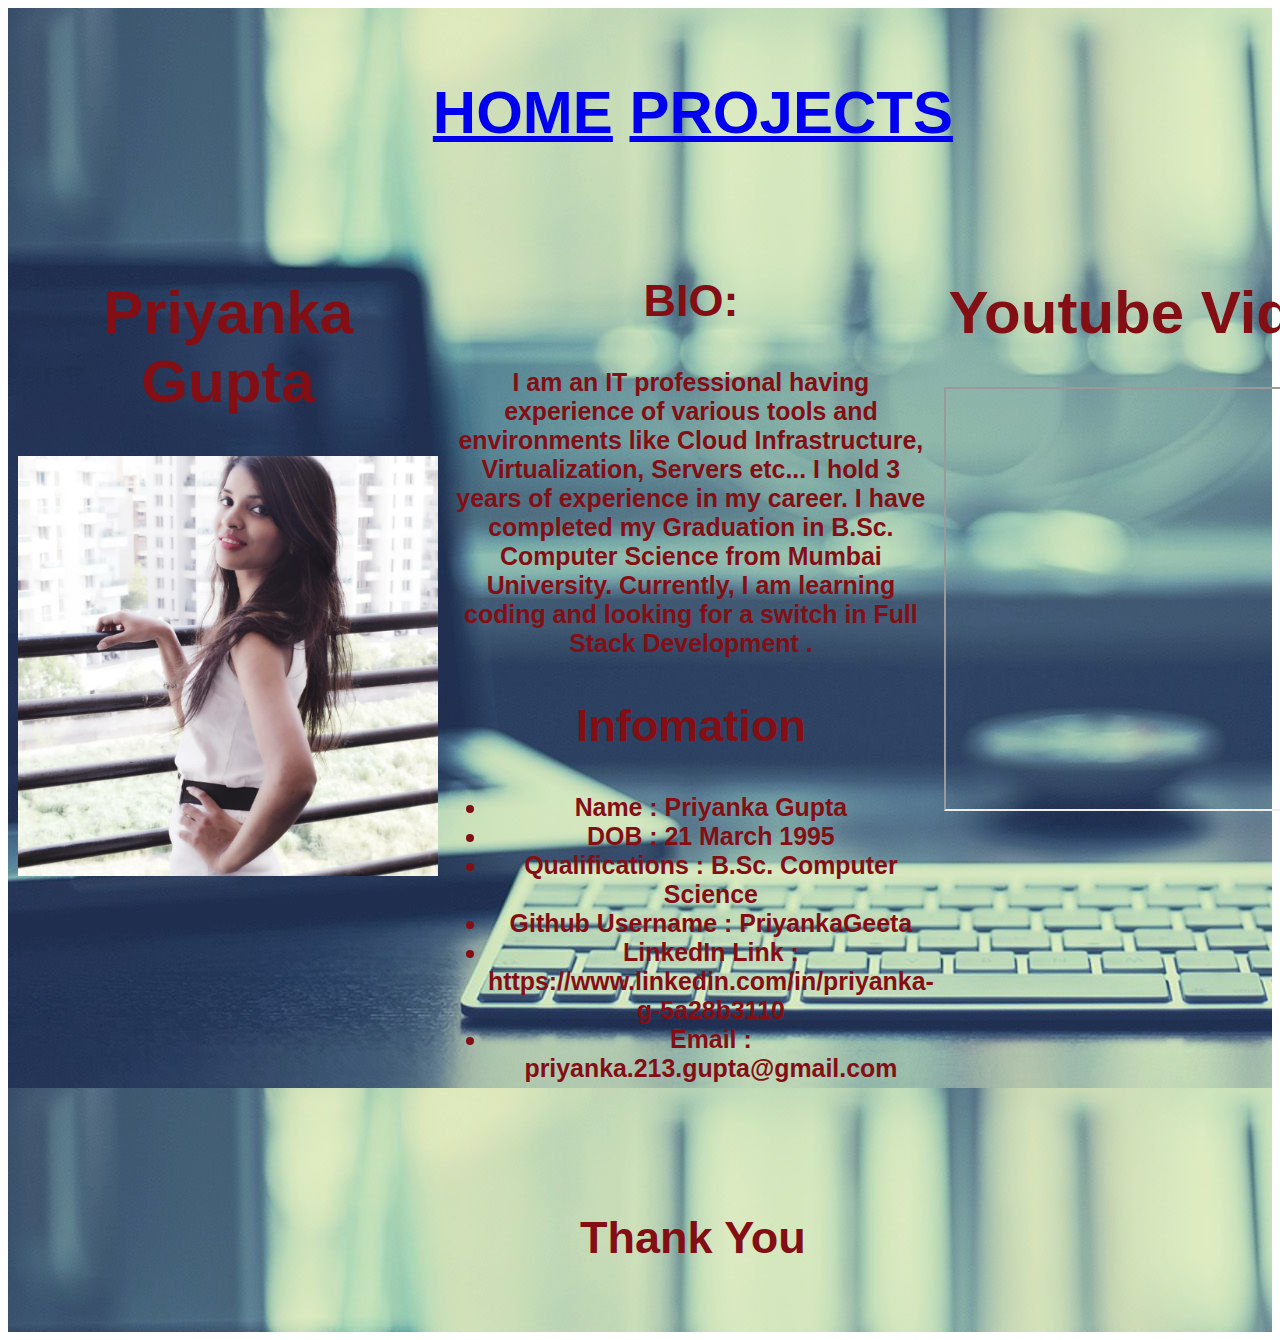
==== index.html @ efcbcddc "Update index.html" ====
<!DOCTYPE html>
<html>
<head>
    <link href="https://cdn.jsdelivr.net/npm/bootstrap@5.0.2/dist/css/bootstrap.min.css" rel="stylesheet" integrity="sha384-EVSTQN3/azprG1Anm3QDgpJLIm9Nao0Yz1ztcQTwFspd3yD65VohhpuuCOmLASjC" crossorigin="anonymous">
  
<link rel="stylesheet" href="./Style.css">

</head>
<body>


<div class="grid-container">
  <div class="item1"><h1><b><nav class="nav nav-pills">
    <a class="nav-link active" aria-current="page" href="./index.html">HOME</a>
    <a class="nav-link" href="./Boot.html">PROJECTS</a></nav></b></h1></div>
  <div class="item2"><h1>Priyanka Gupta</h1>
    <img src= "Priyanka.jpg" style="width: 420px; height: 420px;"/>
    
    

  </div>
  <div class="item3"><p><h2><b>BIO:</b></h2></p> 

    <p><h5>I am an IT professional having experience of various tools and environments like Cloud Infrastructure, Virtualization, Servers etc... 
      I hold 3 years of experience in my career.
      I have completed my Graduation in B.Sc. Computer Science from Mumbai University. 
    Currently, I am learning coding and looking for a switch in Full Stack Development .</h5></p>
    
    <h2> Infomation</h2>
    
   <h5> <ul>
      <li>Name : Priyanka Gupta</li>
      <li>DOB : 21 March 1995</li>
      <li>Qualifications : B.Sc. Computer Science</li>
      <li>Github Username : PriyankaGeeta</li>
      <li>LinkedIn Link : https://www.linkedin.com/in/priyanka-g-5a28b3110</li>
      <li>Email : priyanka.213.gupta@gmail.com</li>
    </ul> </h5> </div>  
  <div class="item4"><h1>Youtube Video</h1><iframe width="420" height="420" src="https://youtube.com/embed/s6YCnUY7k2Y">
  </iframe>
  </div>
  <div class="item5"><h2><b>Thank You</b></h2></div>
</div>

</body>
</html>
---- Style.css ----
.item1 { grid-area: header; }
.item2 { grid-area: photo; }
.item3 { grid-area: main; }
.item4 { grid-area: yes; }
.item5 { grid-area: footer; }

.grid-container {
  display: grid;
  grid-template-areas:
    'header header header header header header'
    'photo main main main yes yes'
    'footer footer footer footer footer footer';
  grid-gap: 10px;
  background-image: url("Background.jpg");
 
  padding: 10px;
}


.grid-container > div {
  
  text-align: center;
  padding: 20px 0;
  font-size: 30px;
  font-family: sans-serif;
  color: rgb(131, 14, 20);
  
}
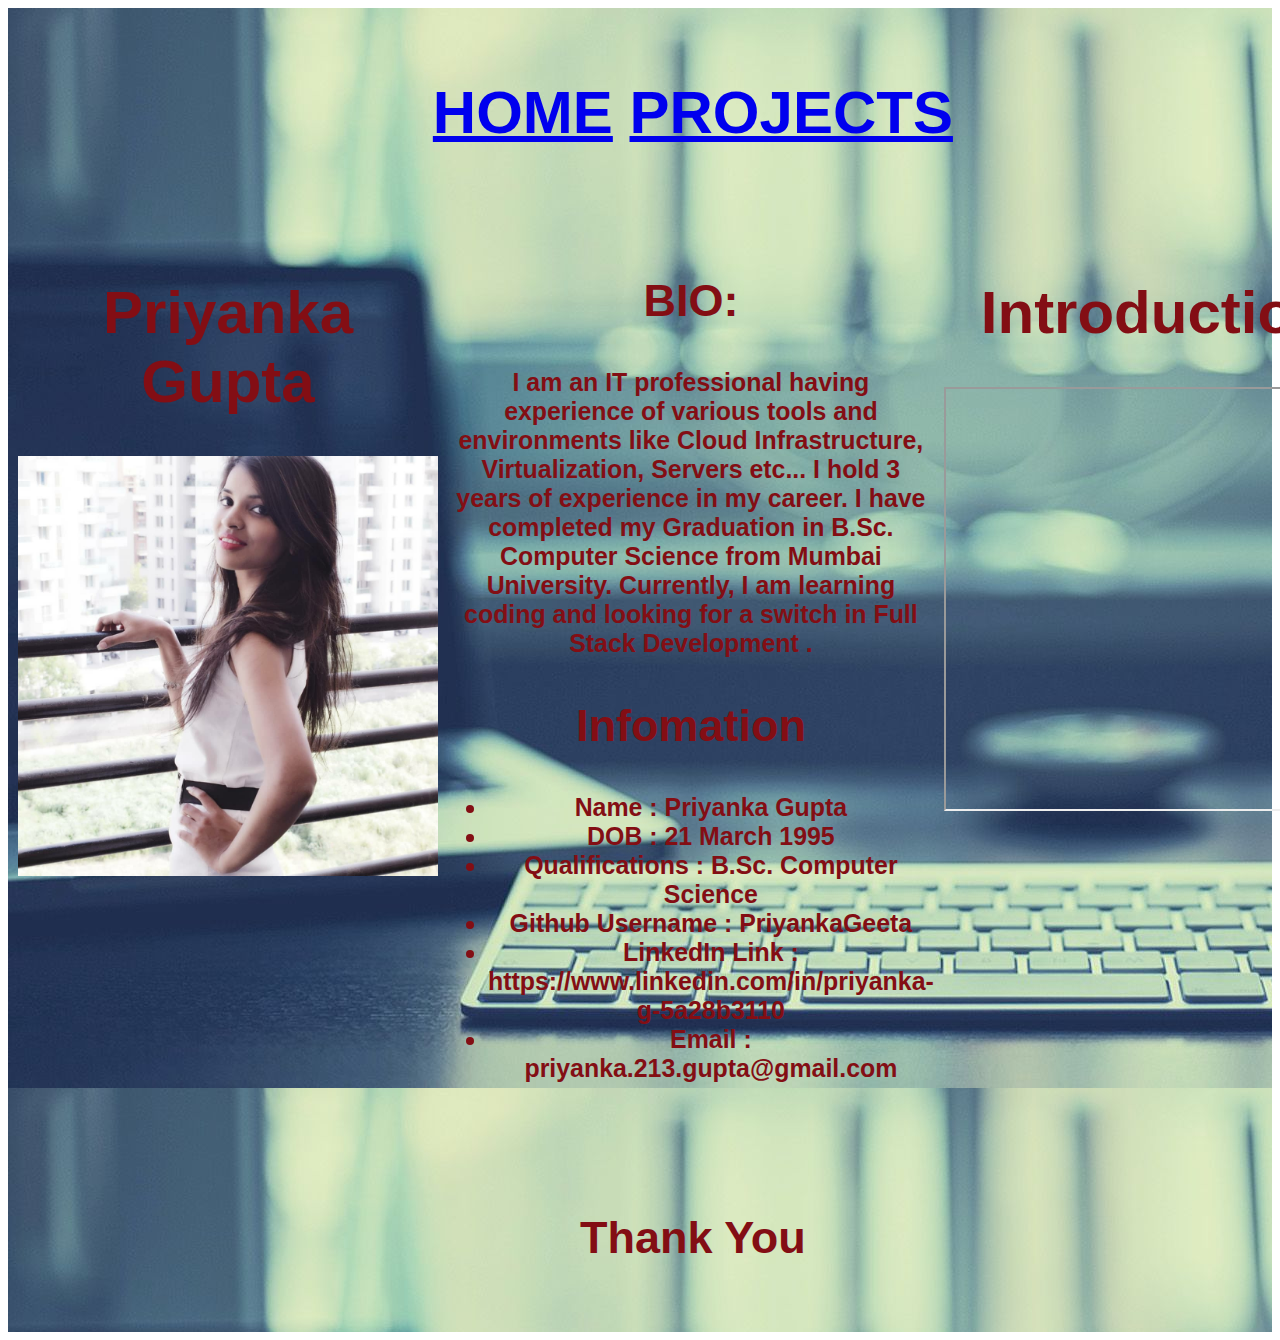
==== commit 0a088497: "Update index.html" ====
--- a/index.html
+++ b/index.html
@@ -36,7 +36,7 @@
       <li>LinkedIn Link : https://www.linkedin.com/in/priyanka-g-5a28b3110</li>
       <li>Email : priyanka.213.gupta@gmail.com</li>
     </ul> </h5> </div>  
-  <div class="item4"><h1>Youtube Video</h1><iframe width="420" height="420" src="https://youtube.com/embed/s6YCnUY7k2Y">
+  <div class="item4"><h1>Introduction</h1><iframe width="420" height="420" src="https://www.youtube.com/embed/yirNH3JopHw">
   </iframe>
   </div>
   <div class="item5"><h2><b>Thank You</b></h2></div>
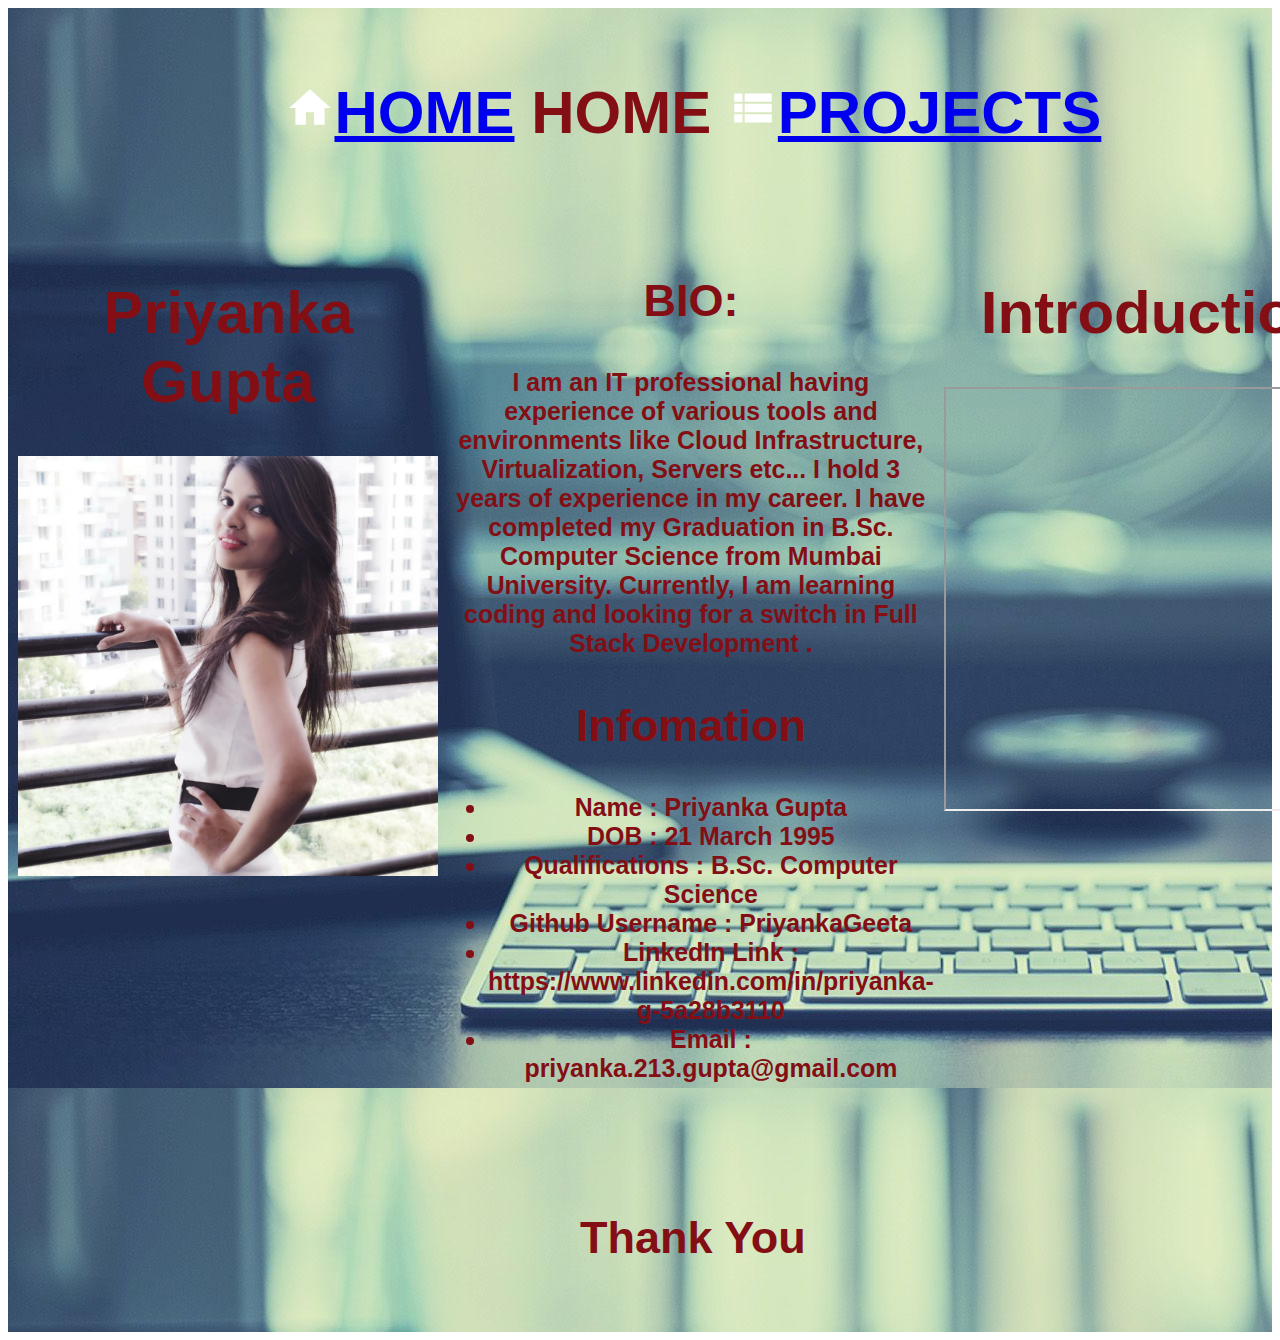
==== commit ea6d396c: "Update index.html" ====
--- a/index.html
+++ b/index.html
@@ -11,8 +11,9 @@
 
 <div class="grid-container">
   <div class="item1"><h1><b><nav class="nav nav-pills">
-    <a class="nav-link active" aria-current="page" href="./index.html">HOME</a>
-    <a class="nav-link" href="./Boot.html">PROJECTS</a></nav></b></h1></div>
+    <a class="nav-link active" aria-current="page" href="./index.html"><svg xmlns="http://www.w3.org/2000/svg" height="50px" viewBox="0 0 24 24" width="50px" fill="#FFFFFF"><path d="M0 0h24v24H0z" fill="none"/><path d="M10 20v-6h4v6h5v-8h3L12 3 2 12h3v8z"/></svg>HOME</a>
+HOME</a>
+    <a class="nav-link" href="./Boot.html"><svg xmlns="http://www.w3.org/2000/svg" enable-background="new 0 0 24 24" height="50px" viewBox="0 0 24 24" width="50px" fill="#FFFFFF"><rect fill="none" height="24" width="24"/><path d="M3,14h4v-4H3V14z M3,19h4v-4H3V19z M3,9h4V5H3V9z M8,14h13v-4H8V14z M8,19h13v-4H8V19z M8,5v4h13V5H8z"/></svg>PROJECTS</a></nav></b></h1></div>
   <div class="item2"><h1>Priyanka Gupta</h1>
     <img src= "Priyanka.jpg" style="width: 420px; height: 420px;"/>
     
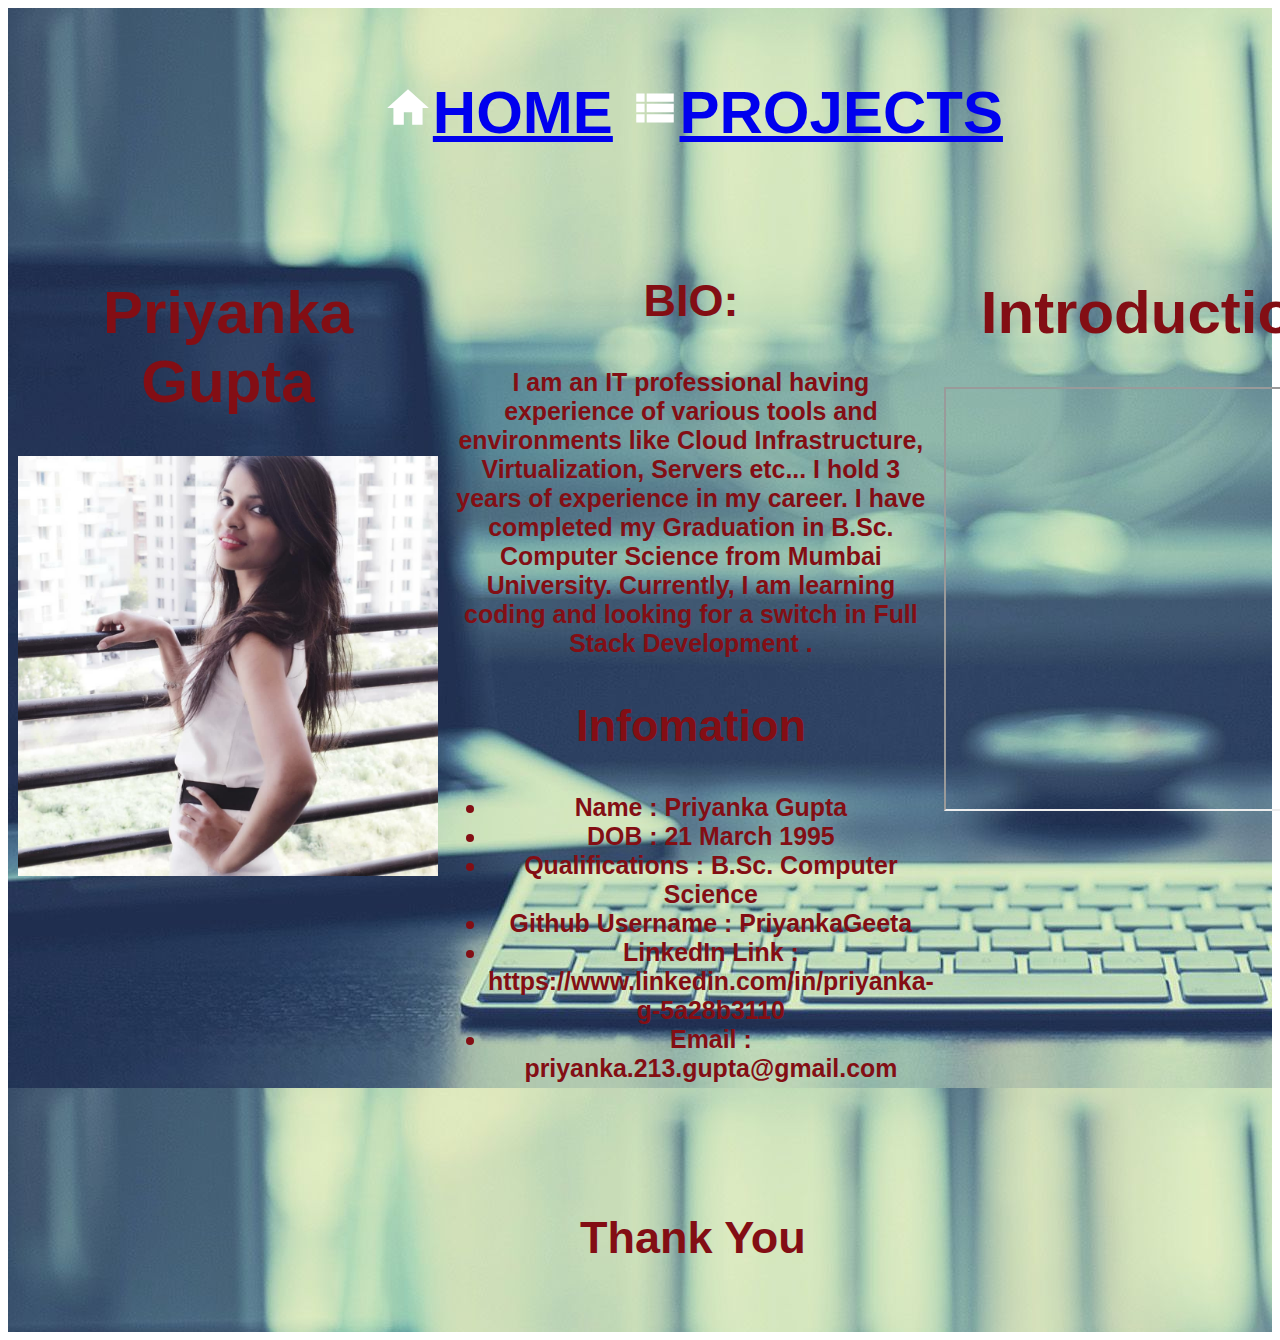
==== commit bf293b29: "Update index.html" ====
--- a/index.html
+++ b/index.html
@@ -12,7 +12,6 @@
 <div class="grid-container">
   <div class="item1"><h1><b><nav class="nav nav-pills">
     <a class="nav-link active" aria-current="page" href="./index.html"><svg xmlns="http://www.w3.org/2000/svg" height="50px" viewBox="0 0 24 24" width="50px" fill="#FFFFFF"><path d="M0 0h24v24H0z" fill="none"/><path d="M10 20v-6h4v6h5v-8h3L12 3 2 12h3v8z"/></svg>HOME</a>
-HOME</a>
     <a class="nav-link" href="./Boot.html"><svg xmlns="http://www.w3.org/2000/svg" enable-background="new 0 0 24 24" height="50px" viewBox="0 0 24 24" width="50px" fill="#FFFFFF"><rect fill="none" height="24" width="24"/><path d="M3,14h4v-4H3V14z M3,19h4v-4H3V19z M3,9h4V5H3V9z M8,14h13v-4H8V14z M8,19h13v-4H8V19z M8,5v4h13V5H8z"/></svg>PROJECTS</a></nav></b></h1></div>
   <div class="item2"><h1>Priyanka Gupta</h1>
     <img src= "Priyanka.jpg" style="width: 420px; height: 420px;"/>
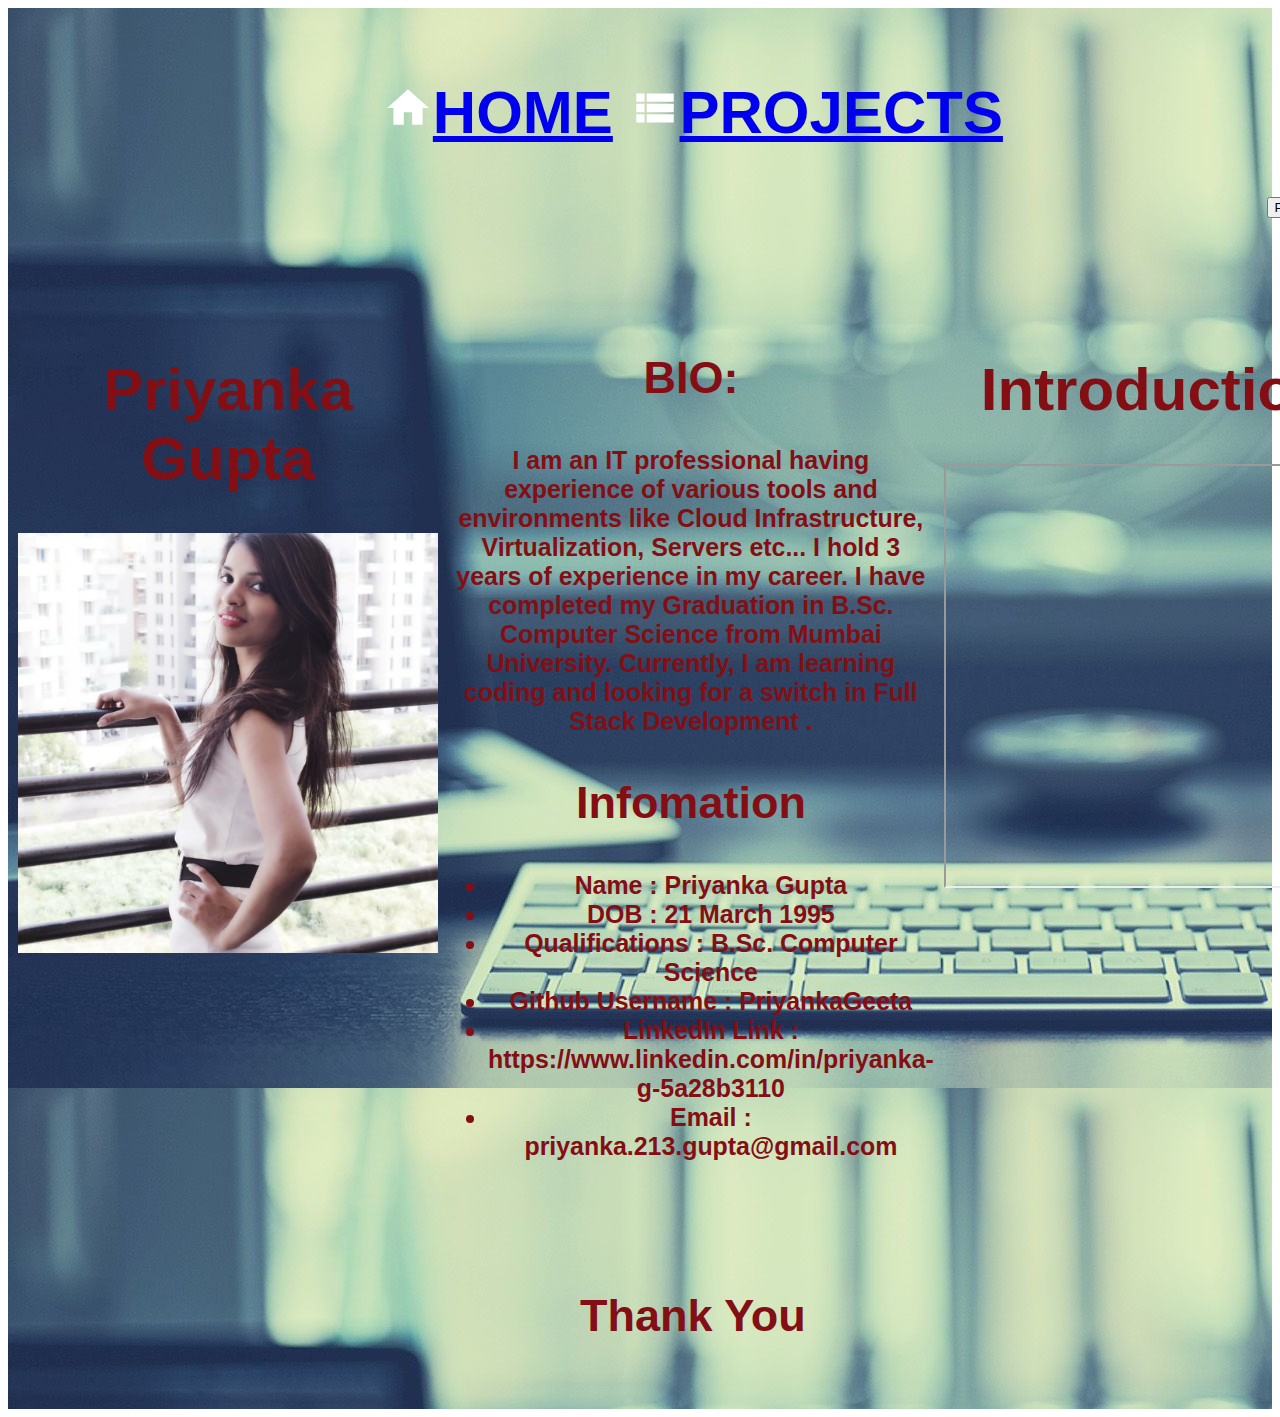
==== commit 36da3050: "Update index.html" ====
--- a/index.html
+++ b/index.html
@@ -1,19 +1,28 @@
 <!DOCTYPE html>
 <html>
 <head>
+    <meta name="viewport" content="width=device-width, initial-scale=1.0">
     <link href="https://cdn.jsdelivr.net/npm/bootstrap@5.0.2/dist/css/bootstrap.min.css" rel="stylesheet" integrity="sha384-EVSTQN3/azprG1Anm3QDgpJLIm9Nao0Yz1ztcQTwFspd3yD65VohhpuuCOmLASjC" crossorigin="anonymous">
   
 <link rel="stylesheet" href="./Style.css">
-
+<script>
+  function printPage() {
+    window.print();
+  }
+  </script>
 </head>
 <body>
 
 
 <div class="grid-container">
   <div class="item1"><h1><b><nav class="nav nav-pills">
-    <a class="nav-link active" aria-current="page" href="./index.html"><svg xmlns="http://www.w3.org/2000/svg" height="50px" viewBox="0 0 24 24" width="50px" fill="#FFFFFF"><path d="M0 0h24v24H0z" fill="none"/><path d="M10 20v-6h4v6h5v-8h3L12 3 2 12h3v8z"/></svg>HOME</a>
-    <a class="nav-link" href="./Boot.html"><svg xmlns="http://www.w3.org/2000/svg" enable-background="new 0 0 24 24" height="50px" viewBox="0 0 24 24" width="50px" fill="#FFFFFF"><rect fill="none" height="24" width="24"/><path d="M3,14h4v-4H3V14z M3,19h4v-4H3V19z M3,9h4V5H3V9z M8,14h13v-4H8V14z M8,19h13v-4H8V19z M8,5v4h13V5H8z"/></svg>PROJECTS</a></nav></b></h1></div>
-  <div class="item2"><h1>Priyanka Gupta</h1>
+   <a class="nav-link active" aria-current="page" href="./index.html"><svg xmlns="http://www.w3.org/2000/svg" height="50px" viewBox="0 0 24 24" width="50px" fill="#FFFFFF"><path d="M0 0h24v24H0z" fill="none"/><path d="M10 20v-6h4v6h5v-8h3L12 3 2 12h3v8z"/></svg>HOME</a>
+    <a class="nav-link" href="./Boot.html"><svg xmlns="http://www.w3.org/2000/svg" enable-background="new 0 0 24 24" height="50px" viewBox="0 0 24 24" width="50px" fill="#FFFFFF"><rect fill="none" height="24" width="24"/><path d="M3,14h4v-4H3V14z M3,19h4v-4H3V19z M3,9h4V5H3V9z M8,14h13v-4H8V14z M8,19h13v-4H8V19z M8,5v4h13V5H8z"/></svg>PROJECTS</a></nav></b></h1>
+       <h6><p style="text-align:right"><input type="button" value="Print this page" onclick="printPage()" /></p></h6>
+    </div>
+  
+    
+    <div class="item2"><h1>Priyanka Gupta</h1>
     <img src= "Priyanka.jpg" style="width: 420px; height: 420px;"/>
     
     
